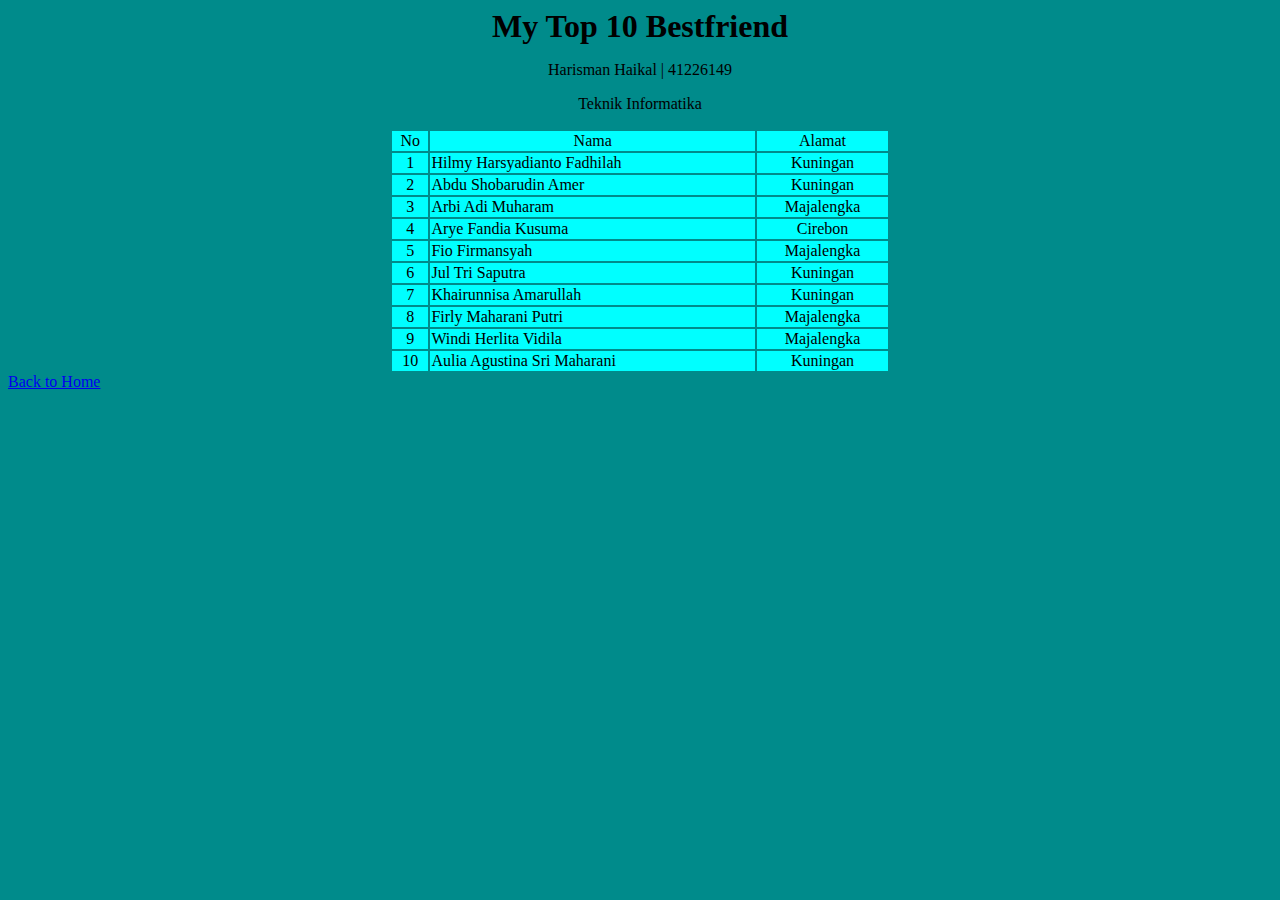
==== p03/tabel.html @ 4ea93a2e "Ini tugas p03 Harisman Haikal-NIM: 41215689" ====
<!DOCTYPE html>
<html>
<head>
	<meta charset="utf-8">
	<meta name="viewport" content="width=device-width, initial-scale=1">
	<title></title>
</head>
<body>
	<h1 align="center", align="viewport">My Top 10 Bestfriend</h1>

	<p align="center">Harisman Haikal | 41226149</p>
	<p align="center">Teknik Informatika</p>

	<table class="tabel", align="center">
		<tr>
			<td align="center">No</td align="center">
			<td align="center">Nama</td align="center">
			<td align="center">Alamat</td align="center">
		</tr>

		<tr>
			<td align="center">1</td align="center">
			<td>Hilmy Harsyadianto Fadhilah</td>
			<td align="center">Kuningan</td align="center">
		</tr>

		<tr>
			<td align="center">2</td align="center">
			<td>Abdu Shobarudin Amer</td align="center">
			<td align="center">Kuningan</td align="center">
		</tr>

		<tr>
			<td align="center">3</td align="center">
			<td>Arbi Adi Muharam</td align="center">
			<td align="center">Majalengka</td align="center">
		</tr>
	
		<tr>
			<td align="center">4</td align="center">
			<td>Arye Fandia Kusuma</td align="center">
			<td align="center">Cirebon</td align="center">
		</tr>

		<tr>
			<td align="center">5</td align="center">
			<td>Fio Firmansyah</td align="center">
			<td align="center">Majalengka</td align="center">
		</tr>

		<tr>
			<td align="center">6</td align="center">
			<td>Jul Tri Saputra</td align="center">
			<td align="center">Kuningan</td align="center">
		</tr>

		<tr>
			<td align="center">7</td align="center">
			<td>Khairunnisa Amarullah</td align="center">
			<td align="center">Kuningan</td align="center">
		</tr>

		<tr>
			<td align="center">8</td align="center">
			<td> Firly Maharani Putri</td align="center">
			<td align="center">Majalengka</td align="center">
		</tr>
	
		<tr>
			<td align="center">9</td align="center">
			<td>Windi Herlita Vidila</td align="center">
			<td align="center">Majalengka</td align="center">
		</tr>

		<tr>
			<td align="center">10</td align="center">
			<td>Aulia Agustina Sri Maharani</td align="center">
			<td align="center">Kuningan</td align="center">
		</tr>
	</table>

	<div class="back">
		<a href="../index.html">Back to Home</a>
	</div>

</body>
</html>

<style>
	body{
		background-color: darkcyan;
	}
	h1 {
		color: black;
		cursor: pointer;
		align-content: center;
		transition: 0,2s;
		margin: 5px;
		position: inherit;
	}
	h1:hover{
		color: blueviolet;
		letter-spacing: 2px;
	}
	td {

		background: cyan;
	}
	.tabel {
		width: 100%;
		height: 100%;
		max-width: 500px;
		max-height: 100cm;
		cursor: pointer;
		transition: 0,2s;
		size: 100;
	}
	.tabel:hover{
		border-spacing: 2px;
	}
	.back {
		size: 5ft;
	}
</style>
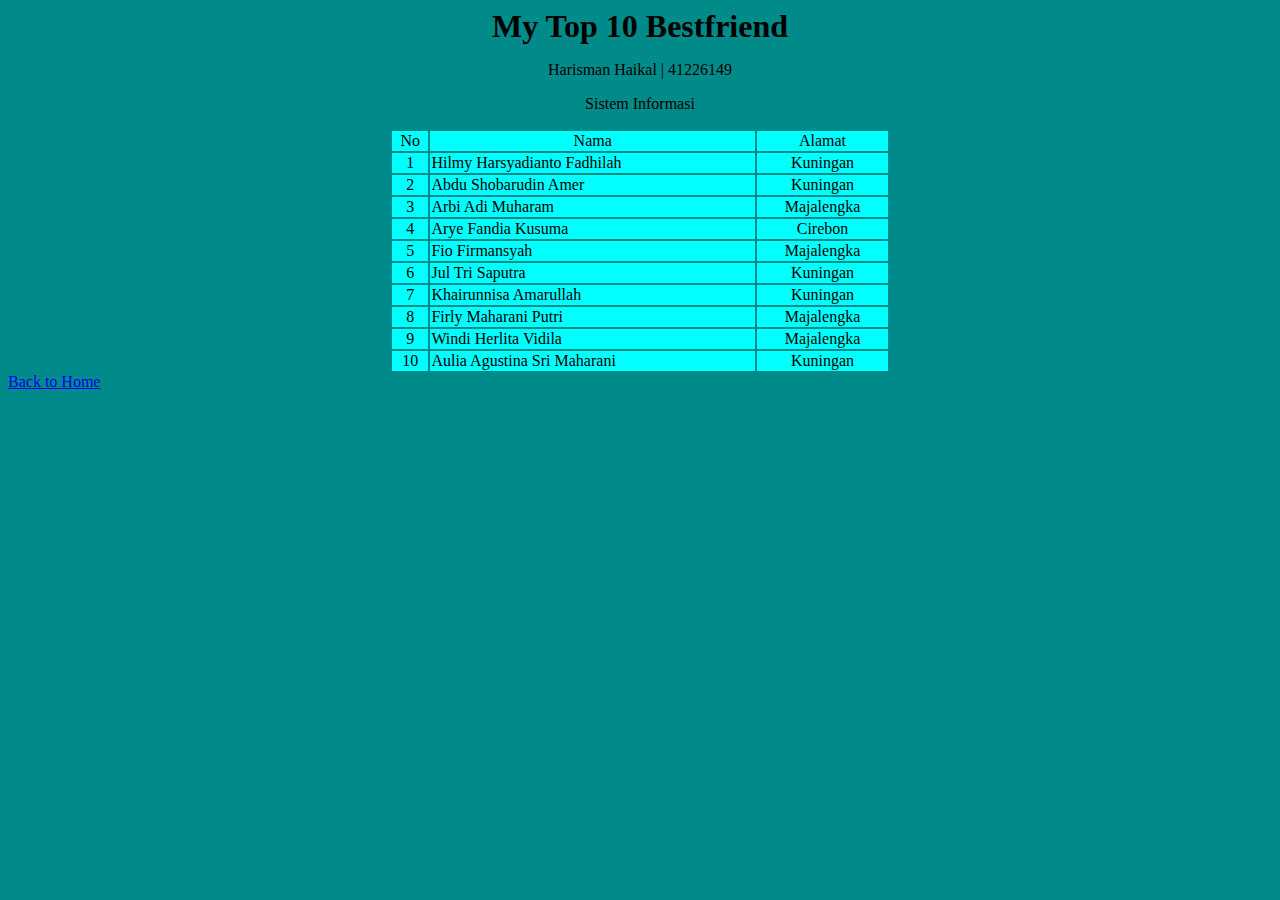
==== commit e3335368: "blabla" ====
--- a/p03/tabel.html
+++ b/p03/tabel.html
@@ -9,7 +9,7 @@
 	<h1 align="center", align="viewport">My Top 10 Bestfriend</h1>
 
 	<p align="center">Harisman Haikal | 41226149</p>
-	<p align="center">Teknik Informatika</p>
+	<p align="center">Sistem Informasi</p>
 
 	<table class="tabel", align="center">
 		<tr>
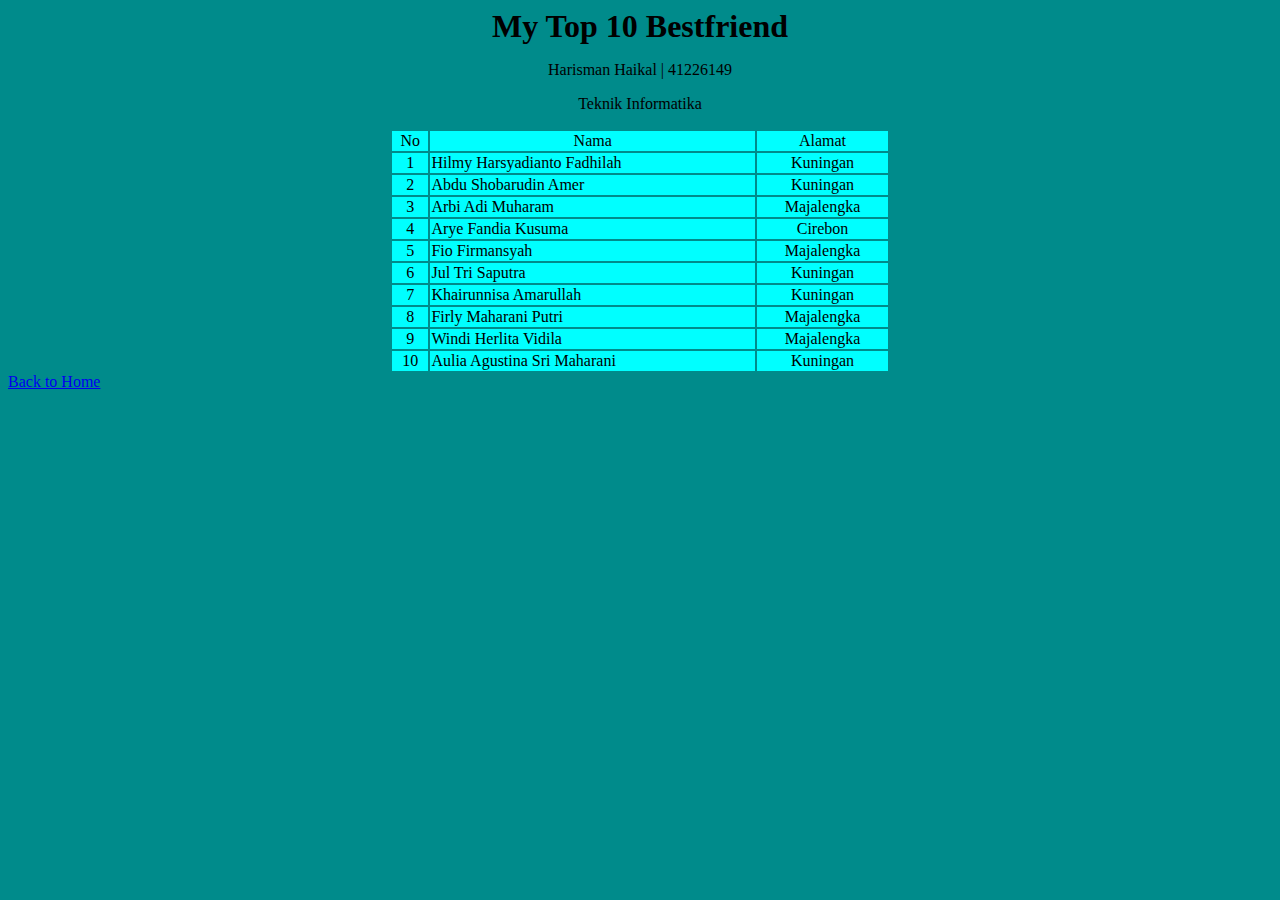
==== commit 461e04cd: "p03 tabel sederhana" ====
--- a/p03/tabel.html
+++ b/p03/tabel.html
@@ -9,7 +9,7 @@
 	<h1 align="center", align="viewport">My Top 10 Bestfriend</h1>
 
 	<p align="center">Harisman Haikal | 41226149</p>
-	<p align="center">Sistem Informasi</p>
+	<p align="center">Teknik Informatika</p>
 
 	<table class="tabel", align="center">
 		<tr>
